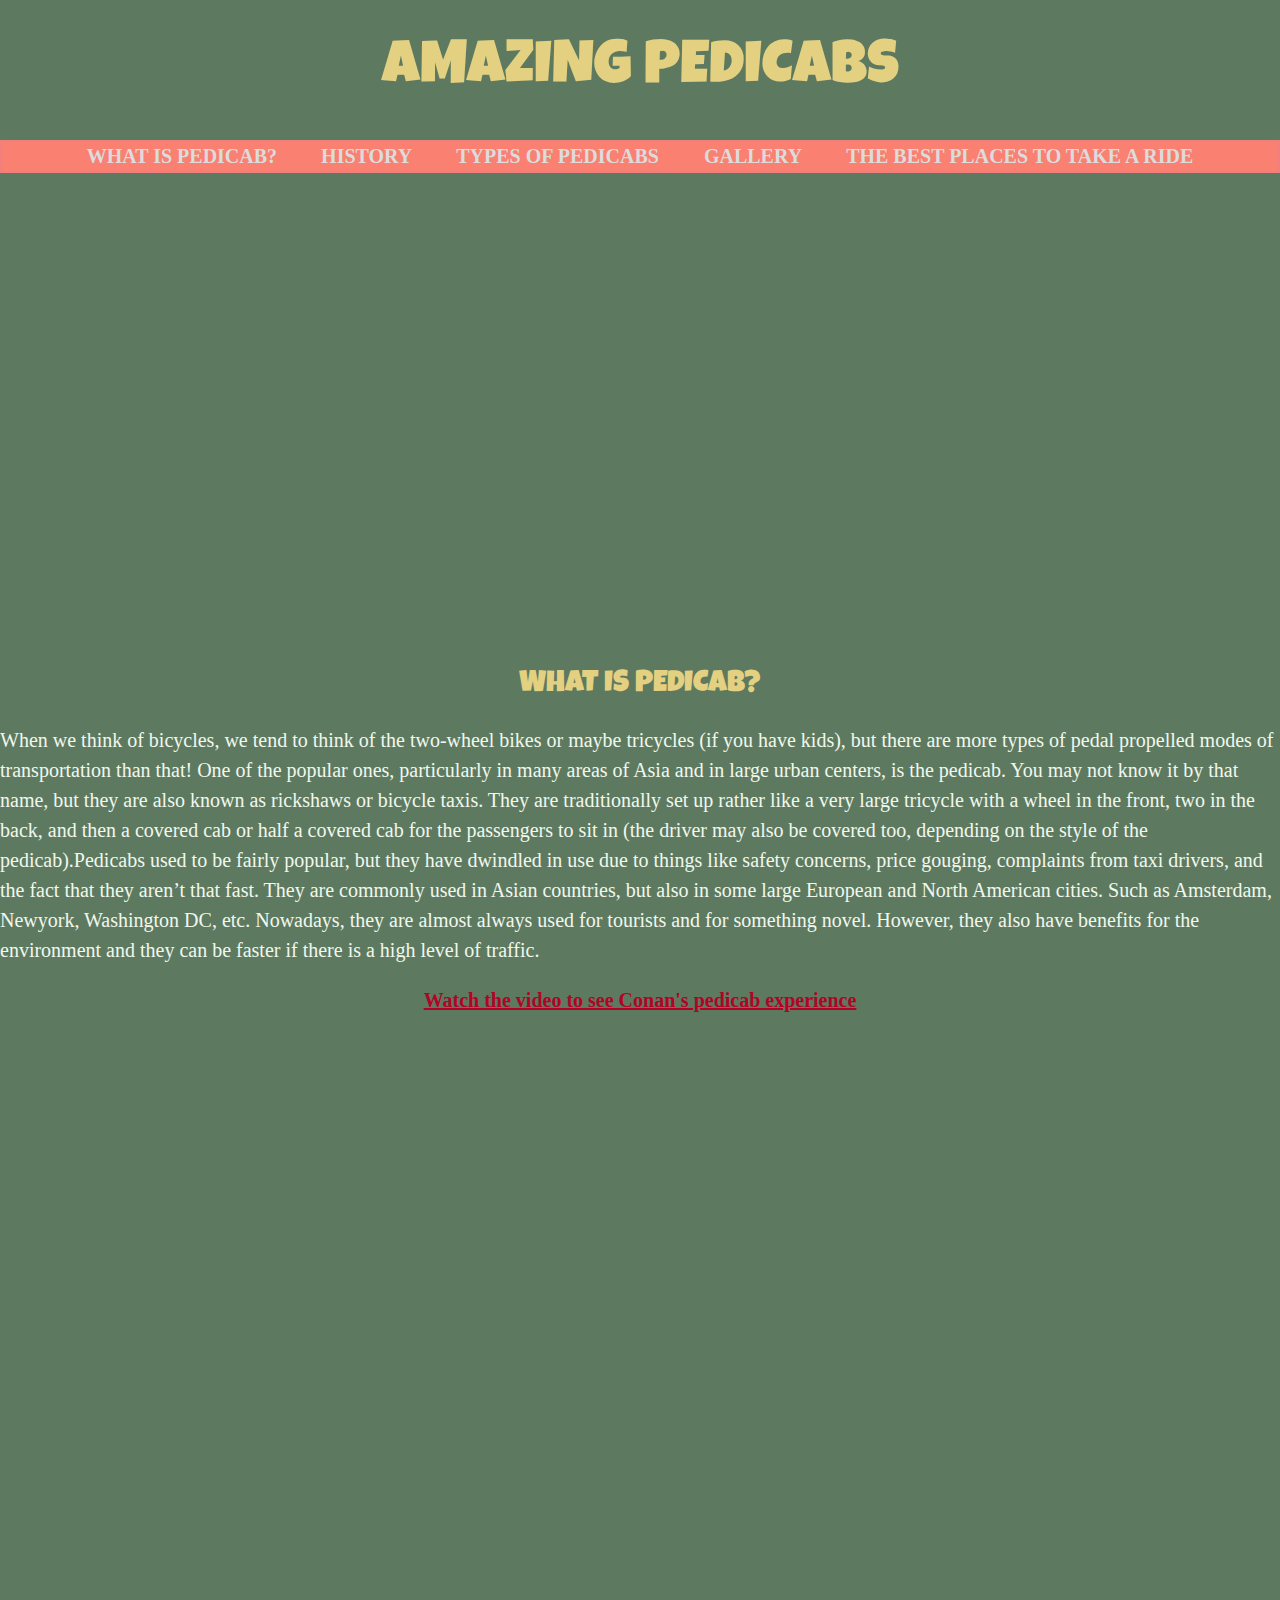
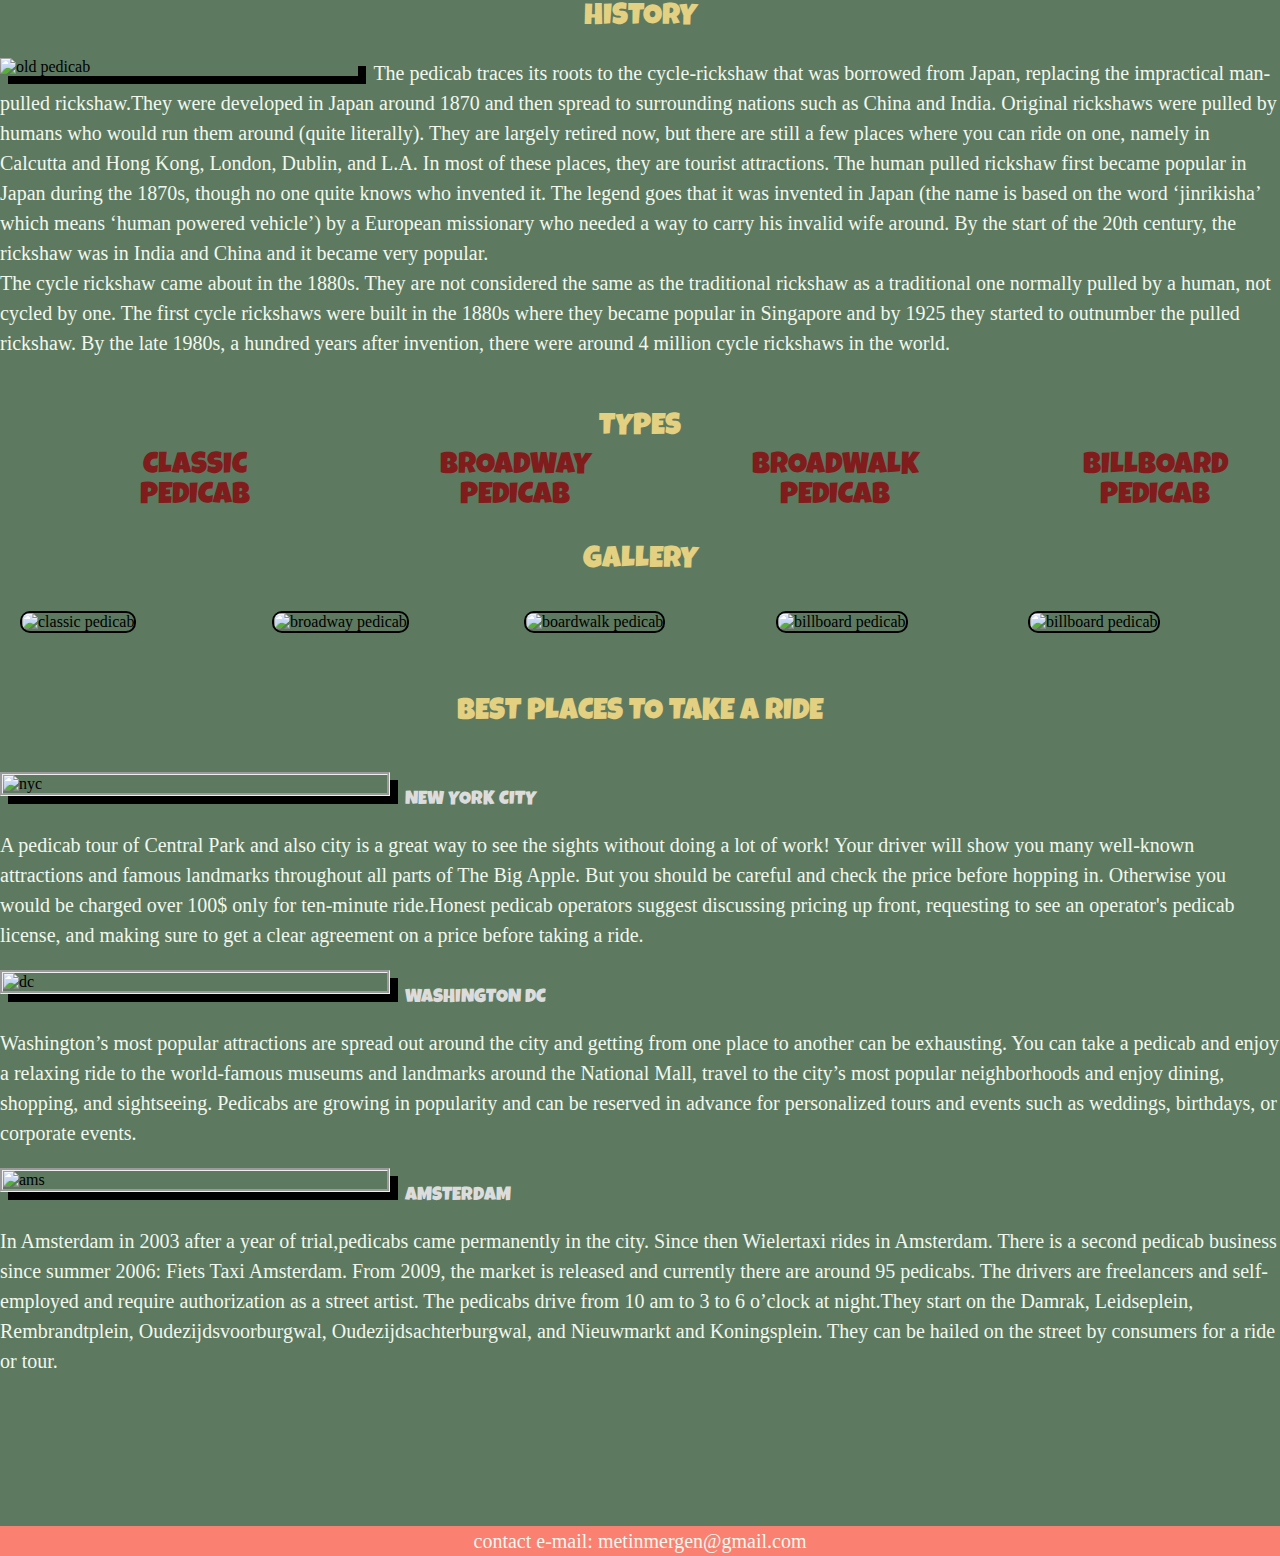
==== pedicabs.html @ 96608ea1 "Create pedicabs.html" ====
<!DOCTYPE html>
<html lang="en">


<head>
    <meta charset="UTF-8">
    <title>Amazing Pedicabs</title>

    <style>
        /* I took the this font from google fonts and I saw how to use the "@import rule on https://www.w3schools.com/cssref/pr_import_rule.asp*/
        @import url('https://fonts.googleapis.com/css?family=Luckiest+Guy&display=swap');


        body {
            background-image: url(https://www.transparenttextures.com/patterns/concrete-wall-2.png);
            background-color: #5d7a60;
            padding: 0;
            margin: 0;

        }

        h1,
        h2 {
            font-family: 'Luckiest Guy', cursive;
            font-size: 60px;
            text-align: center;
            color: #E3D081;
            font-weight: lighter;
        }

        h1:hover

        /*,h2:hover*/
            {
            font-size: 80px;
            transition: 1s ease;
            margin: 27.92px;
        }

        #bar li {
            display: inline;
            /*with display, I put all the list side by side*/
            font-size: 20px;
            font-weight: bold;
            color: gainsboro;
            padding: 5px 20px;
        }

        li:hover {
            background-color: rgba(83, 76, 175, 0.3);
            border: dashed;
            border-radius: 20%;
            transition: 0.5s ease;

        }

        #foto {
            /* padding: 0px;*/
            height: 440px;
            overflow: hidden;
            position: relative;
        }

        #mainpic {
            position: absolute;
            width: 100%;
            /*left: 0;
            right: 0;*/
            bottom: -40%;
        }


        .videoo {
            text-align: center;
            font-size: 30px;
            border: thick double 4px;


        }

        h2 {
            text-align: center;
            font-size: 30px;


        }

        .a {
            width: 170px;
            border-radius: 10%;
            /*z-index: 10;*/
            opacity: 0;
        }

        #types {
            display: flex;
            /* to make all photo side by side I use display property and give %25 percent for each photos so they can fit*/

        }

        .abc {
            flex: 25%;
            padding: 5px;
            box-align: center;
            margin-left: 70px;


        }

        #gallery {
            display: flex;
            padding-left: 10px;
            padding-right: 10px;

        }

        .galpics {
            flex: 20%;
            padding: 1px;
            box-align: center;
            width: 20%;
            padding: 10px;
        }
/* "transform:scale" makes images bigger or smaller */
        .galpics:hover {
            /*flex: 25%;*/
            transform: scale(1.3);
            transition: 1s ease;
        }

        .besinbiri {
            width: 100%;
            height: 100%;
            border: 2px solid black;
            border-radius: 10px;
        }


        #bar {
            border: 2px groove lightcoral;
            border-style: double;
            padding: 3px;
            background-color: salmon;
            text-align: center;
            margin-bottom: 2px;
        }

        .stickybar {
            position: sticky;
            top: 5px;


        }

        a:link {
            color: gainsboro;
            text-decoration: none;
        }

        a:visited {
            color: gainsboro;
            text-decoration: none;

        }

        p {
            font-size: 20px;
            font-family: "Palatino Linotype", "Book Antiqua", Palatino, serif;
            color: #F1F7ED;

            line-height: 30px;

        }

        /*@media only screen and (max-width: 600px) {
            h1 {
                color: red;
            }
        } 

        @media only screen and  (min-width: 600px) and (max-width: 1200px) {
            h1 {
                color: yellow;
            }
        }*/

        /*https://www.w3schools.com/css/css3_mediaqueries.asp I use media queries to make pics fit on different size screen*/
        @media only screen and (min-width: 1800px) {
            #mainpic {
                bottom: -40%;
            }

            #foto {
                height: 600px;
            }
        }

        #watch {
            text-align: center;
            color: #B20326;
            font-weight: bolder;
            text-decoration: underline;

        }

        #old {
            float: left;
            width: 28%;
            margin-right: 15px;
            box-shadow: 8px 8px black;

        }

        #nyc {
            float: left;
            width: 30%;
            margin-right: 15px;
            box-shadow: 8px 8px black;
            border-style: groove;
        }

        #dc {
            float: left;
            width: 30%;
            margin-right: 15px;
            box-shadow: 8px 8px black;
            border-style: groove;


        }


        /* I use "clear:both" to take "ride class" below to the dc part, not right on it*/
        .ride {
            clear: both;
            padding-top: 20px;
        }

        .ride p {
            margin-bottom: 0px;
        }

        #ams {
            float: left;
            width: 30%;
            margin-right: 15px;
            box-shadow: 8px 8px black;
            border-style: groove;
        }

        #gal {
            clear: both;
            margin-top: 20px;
        }


        .abc {
            position: relative;
            text-align: center;
            color: rgb(128, 28, 28);

        }

        .pedicabtypes {
            position: absolute;
            top: 50%;
            left: 50%;
            /*to relocate images on the middle of the "div" container, I use "transform:translate( -50%, -50% )"*/
            transform: translate(-50%, -50%);
            opacity: 1;
            font-family: 'Luckiest Guy', cursive;
            font-size: 30px;
        }

        .abc:hover .a {
            opacity: 1;
            transition: 2s ease;

        }

        .abc:hover .pedicabtypes {
            opacity: 0;
        }

        h3 {
            color: gainsboro;
            font-family: 'Luckiest Guy', cursive;
            font-weight: lighter;
        }

        #contact {
            text-align: center;
            font-size: 20px;
            background-color: salmon;
            margin-bottom: 0px;
            margin-left: 0px;
            margin-right: 0px;
            margin-top: 150px;
            clear: both;

        }
    </style>
</head>

<body>
    <h1>AMAZING PEDICABS</h1>
    <div class="stickybar" style="z-index: 4;">
        <ul id="bar">
            <li><a href="#what"> WHAT IS PEDICAB?</a></li>
            <li><a href="#his"> HISTORY</a></li>
            <li><a href="#typ">TYPES OF PEDICABS</a> </li>
            <li><a href="#gal"> GALLERY</a></li>
            <li><a href="#best"> THE BEST PLACES TO TAKE A RIDE</a></li>

        </ul>
    </div>
    <div id="foto">
        <img id="mainpic" src="https://live.staticflickr.com/3781/11347119255_cb2315cfa9_h.jpg">

    </div>
    <h2 id="what"><br>WHAT IS PEDICAB?</h2>
    <p> When we think of bicycles, we tend to think of the two-wheel bikes or maybe tricycles (if you have kids), but
        there are more types of pedal propelled modes of transportation than that! One of the popular ones, particularly
        in many areas of Asia and in large urban centers, is the pedicab. You may not know it by that name, but they are
        also known as rickshaws or bicycle taxis. They are traditionally
        set up rather like a very large tricycle with a wheel in the front, two in the back, and then a covered cab or
        half a covered cab for the passengers to sit in
        (the driver may also be covered too, depending on the style of the pedicab).Pedicabs used to be fairly popular,
        but they have dwindled in use due to things like safety concerns, price gouging, complaints from taxi drivers,
        and the fact that they aren’t that fast. They are commonly used in Asian countries, but also in some large
        European and North American cities. Such as Amsterdam, Newyork, Washington DC, etc. Nowadays, they are almost
        always used for tourists and for something novel.
        However, they also have benefits for the environment and they can be faster if there is a high level of
        traffic. </p>
    <p id="watch"><span>Watch the video to see Conan's pedicab experience</span></p>
    <div class="videoo">
        <iframe width="900" height="506" src="https://www.youtube.com/embed/7qcHrCaGtto" frameborder="0"
            allow="accelerometer; autoplay; encrypted-media; gyroscope; picture-in-picture" allowfullscreen></iframe>
    </div>
    <h2 id="his"><br>HISTORY</h2>
    <img id="old" src="https://i.pinimg.com/564x/50/2f/bf/502fbf6eee3f3e760ce49d3e8f9bab8b.jpg" alt="old pedicab">
    <p>The pedicab traces its roots to the cycle-rickshaw that was borrowed from Japan, replacing the impractical
        man-pulled rickshaw.They were developed in
        Japan around 1870 and then spread to surrounding nations such as China and India. Original rickshaws were pulled
        by humans who would run them around (quite literally). They are largely retired now, but there are still a few
        places where you can ride on one, namely in Calcutta and Hong Kong, London, Dublin, and L.A. In most of these
        places, they are tourist attractions. The human pulled rickshaw first became popular in Japan during the 1870s,
        though no one quite knows who invented it. The legend goes that it was invented in Japan (the name is based on
        the word ‘jinrikisha’ which means ‘human powered vehicle’) by a European missionary who needed a way to carry
        his invalid wife around. By the start of the 20th century, the rickshaw was in India and China and it became
        very popular.<br>

        The cycle rickshaw came about in the 1880s. They are not considered the same as the traditional rickshaw as a
        traditional one normally pulled by a human, not cycled by one. The first cycle rickshaws were built in the 1880s
        where they became popular in Singapore and by 1925 they started to outnumber the pulled rickshaw. By the late
        1980s, a hundred years after invention, there were around 4 million cycle rickshaws in the world. </p>
    <h2 id="typ"><br>TYPES</h2>

    <div id="types"><br>
        <div class="abc">
            <img class="a" id="img1" src="http://www.pedicab.com/wp-content/uploads/classic-pedicab-266x300.jpg"
                alt="classic pedicab">

            <div class="pedicabtypes">CLASSIC PEDICAB</div>
        </div>
        <div class="abc">
            <img class="a" src="http://www.pedicab.com/wp-content/uploads/broadway-pedicab-270x300.jpg"
                alt="broadway pedicab">
            <div class="pedicabtypes">BROADWAY PEDICAB</div>
        </div>
        <div class="abc">
            <img class="a" src="http://www.pedicab.com/wp-content/uploads/Boardwalkstretched.png"
                alt="boardwalk pedicab">
            <div class="pedicabtypes">BROADWALK PEDICAB</div>
        </div>
        <div class="abc">
            <img class="a" src="http://www.pedicab.com/wp-content/uploads/billboard-bike-pedicab-flipped.jpg"
                alt="billboard pedicab">
            <div class="pedicabtypes">BILLBOARD PEDICAB</div>
        </div>
    </div>
    <h2 id="gal"><br>GALLERY</h2>

    <div id="gallery"><br>
        <div class="galpics">
            <img class="besinbiri"
                src="https://1.bp.blogspot.com/-i2wr91xBGMc/XXsOdqj6eII/AAAAAAAAJIM/mqBZHOiiVmEBxeMIwLrc0GpI8IqS80q0QCLcBGAsYHQ/s640/Central_Park_Pedicab_Tours_by_CentralParkPedicabs.com.JPG"
                alt="classic pedicab">

        </div>
        <div class="galpics">
            <img class="besinbiri"
                src="https://www.centralparkdiscovery.com/media/catalog/product/6/c/6central-park-discovery1_1.jpg"
                alt="broadway pedicab">

        </div>
        <div class="galpics">
            <img class="besinbiri"
                src="https://www.centralparktoursnyc.com/wp-content/uploads/2016/03/New-York-Pedicab-Service.jpg"
                alt="boardwalk pedicab">

        </div>
        <div class="galpics">
            <img class="besinbiri"
                src="https://d5xydlzdo08s0.cloudfront.net/media/celebrities/8156/products/image_number_3__L.jpg"
                alt="billboard pedicab">

        </div>

        <div class="galpics">
            <img class="besinbiri"
                src="https://d5xydlzdo08s0.cloudfront.net/media/celebrities/8156/products/img_8049g__L.jpg"
                alt="billboard pedicab">
        </div>
    </div>
    <h2 id="best"><br>BEST PLACES TO TAKE A RIDE </h2>
    <div class="ride">
        <img id="nyc"
            src="https://2.bp.blogspot.com/-WbQP_k3A-Vs/W8adUdPQiDI/AAAAAAAABXo/3jcCS3GgAucgcfn4kpmC6wuUuYTUljenQCLcBGAs/s1600/New-York-City-Pedicab-Rickshaw-Tours-by-A-amjon.jpg"
            alt="nyc">
        <h3>NEW YORK CITY</h3>
        <p>A pedicab tour of Central Park and also city is a great way to see the sights without doing a lot of work!
            Your
            driver will
            show you many well-known attractions and famous landmarks throughout all parts of The Big Apple. But you
            should
            be careful and check the price before hopping in. Otherwise you would be charged over 100$ only for
            ten-minute
            ride.Honest pedicab operators suggest discussing pricing up front, requesting to see an operator's pedicab
            license, and making sure to get a clear agreement on a price before taking a ride.
        </p>
    </div>
    <div class="ride">
        <img id="dc" src="https://media.tacdn.com/media/attractions-splice-spp-674x446/09/35/60/7d.jpg" alt="dc">
        <h3>WASHINGTON DC</h3>
        <P>Washington’s most popular attractions are spread out around the city and getting from one place to another
            can be exhausting. You can take a pedicab and enjoy a relaxing ride to the world-famous museums and
            landmarks around the National Mall, travel to the city’s most popular neighborhoods and enjoy dining,
            shopping, and sightseeing.

            Pedicabs are growing in popularity and can be reserved in advance for personalized tours and events such as
            weddings, birthdays, or corporate events.</P>
    </div>
    <div class="ride">
        <img id="ams" src="https://defietssite.nl/wp-content/uploads/2016/03/fietstaxi-001-300x225.jpg" alt="ams">
        <h3>AMSTERDAM</h3>
        <p>In Amsterdam in 2003 after a year of trial,pedicabs came permanently in the city. Since then Wielertaxi rides
            in Amsterdam. There is a second pedicab business since summer 2006: Fiets Taxi Amsterdam. From 2009, the
            market is released and currently there are around 95 pedicabs.

            The drivers are freelancers and self-employed and require authorization as a street artist.
            The pedicabs drive from 10 am to 3 to 6 o’clock at night.They start on the Damrak, Leidseplein,
            Rembrandtplein, Oudezijdsvoorburgwal, Oudezijdsachterburgwal, and Nieuwmarkt and Koningsplein.
            They can be hailed on the street by consumers for a ride or tour.
        </p>
    </div>


    <div id="mail">
        <p id="contact">contact e-mail: metinmergen@gmail.com</p>
    </div>






</body>

</html>
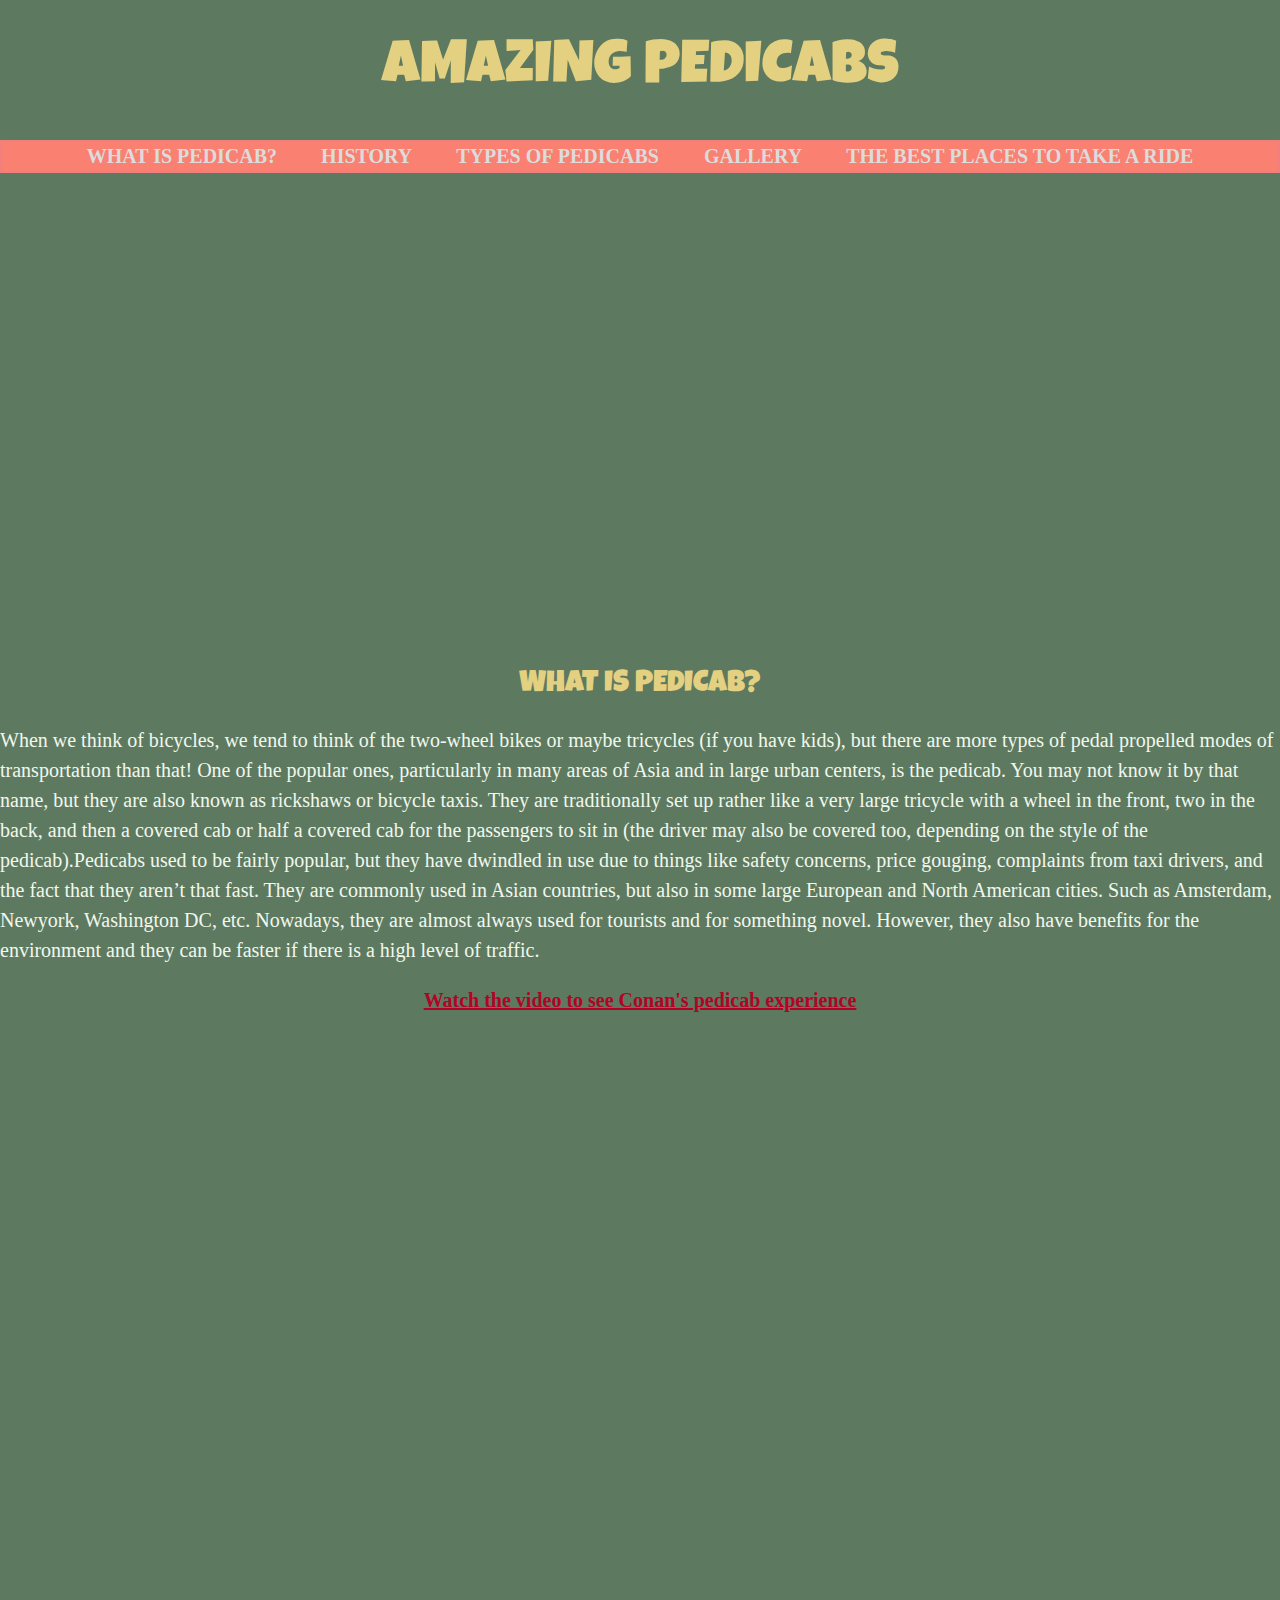
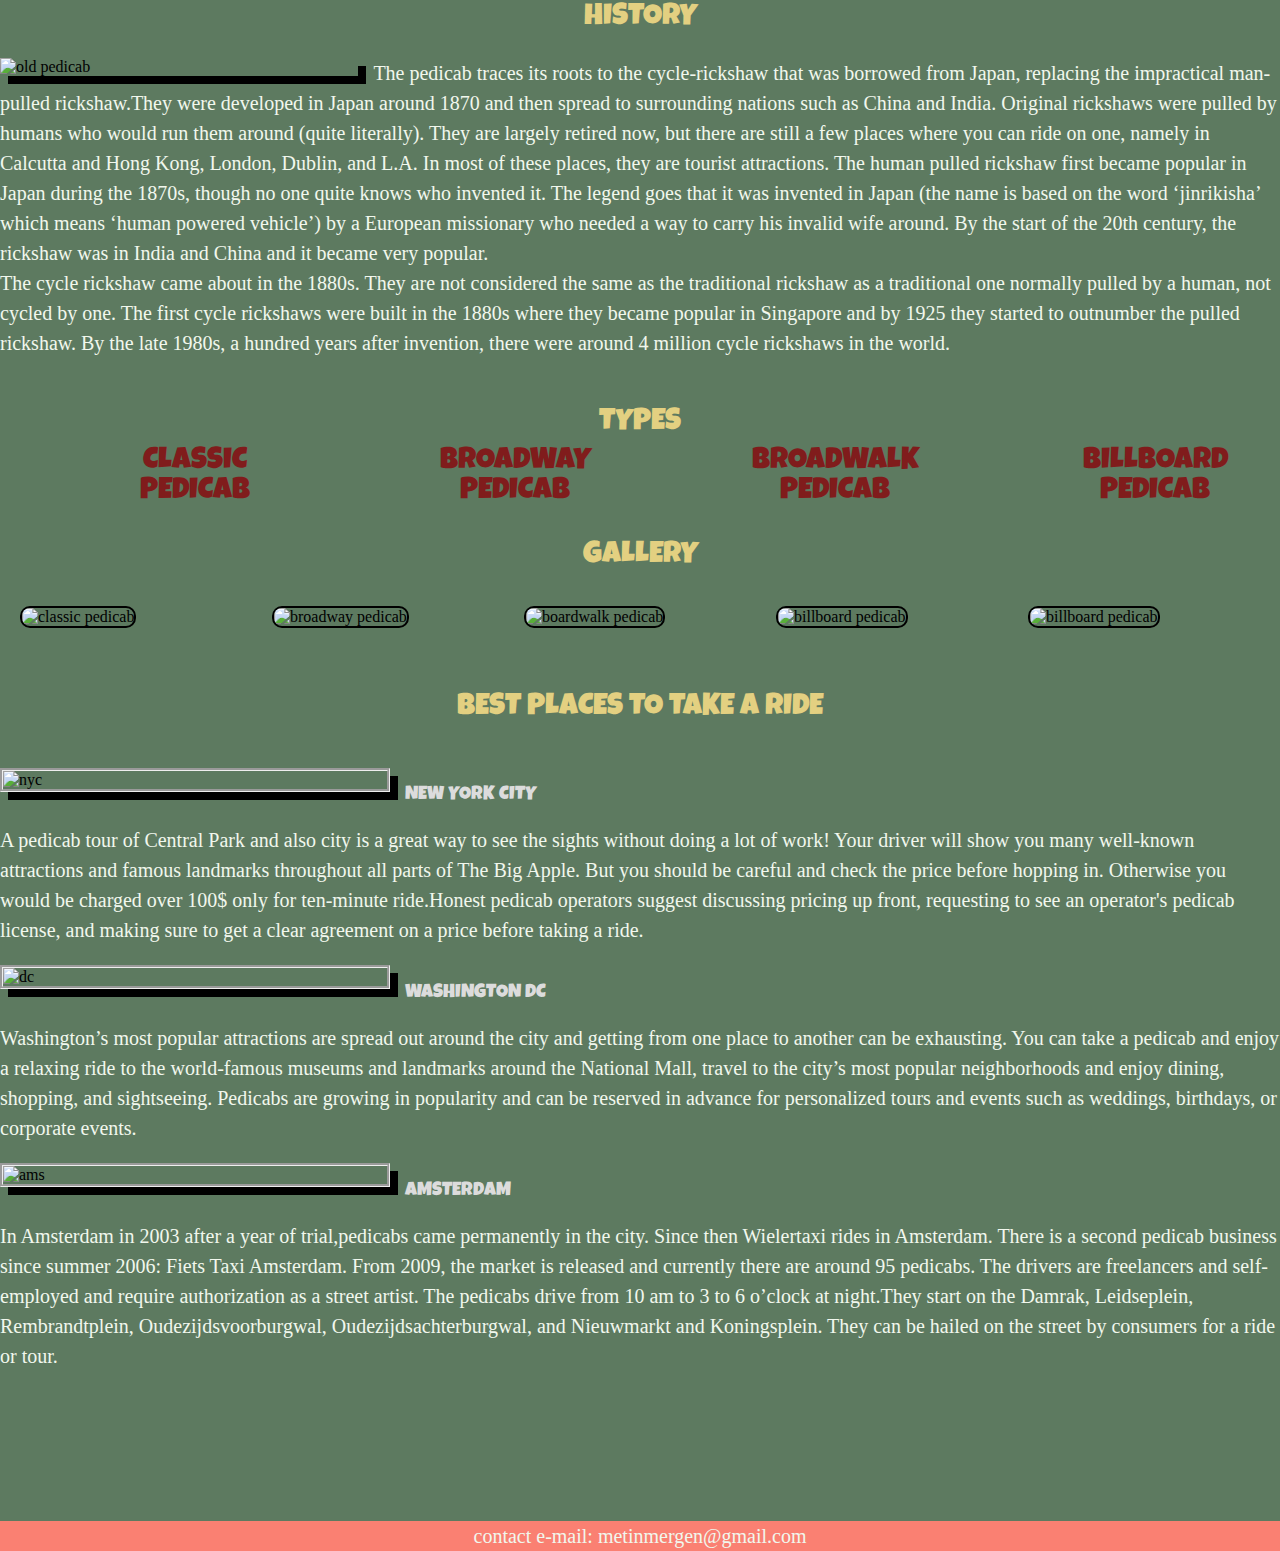
==== commit ea6a7131: "Update pedicabs.html" ====
--- a/pedicabs.html
+++ b/pedicabs.html
@@ -96,6 +96,10 @@
             display: flex;
             /* to make all photo side by side I use display property and give %25 percent for each photos so they can fit*/
 
+        }
+        #typ{
+            clear: both;
+            margin-top:20px;
         }
 
         .abc {
